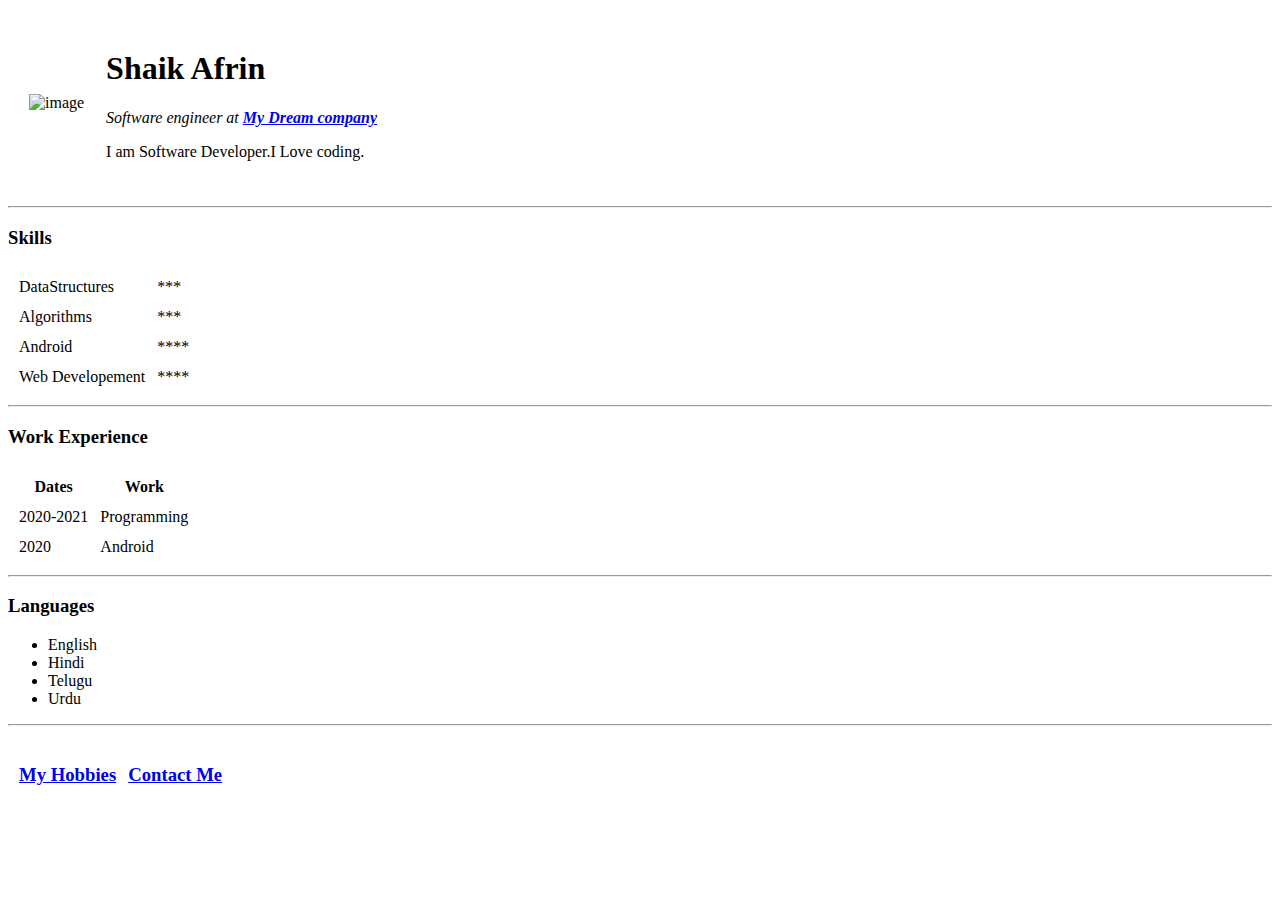
==== index.html @ 62efbc10 "Add initial cv website files" ====
<!DOCTYPE html>
<htm>
  <head>
    <meta charset="utf-8">
    <title>MyPersonalWebsite</title>
  </head>
  <body>
    <table cellspacing=20>
      <tr>
        <td><img src="/home/student/Music/1 and 2.png" alt="image"width="290"height="180"></td>
        <td><h1>Shaik Afrin</h1>
        <p><i>Software engineer at</i> <strong> <em><a href="https://about.google/">My Dream company</a></em></strong></p>
        <p>I am Software Developer.I Love coding.</p></td>
      </tr>
    </table>
    <hr>
    <h3>Skills</h3>
    <table cellspacing=10>
      <tr>
        <td>DataStructures</td>
        <td>***</td>
      </tr>

      <tr>
        <td>Algorithms</td>
        <td>***</td>
      </tr>

      <tr>
        <td>Android</td>
        <td>****</td>
      </tr>

      <tr>
        <td>Web Developement</td>
        <td>****</td>
      </tr>
    </table>
    <hr>
    <h3>Work Experience</h3>
    <table cellspacing=10>
      <tbody>
        <tr>
          <th>Dates</th>
          <th>Work</th>
        </tr>

        <tr>
          <td>2020-2021</td>
          <td>Programming</td>
        </tr>
        <tr>
          <td>2020</td>
          <td>Android</td>
        </tr>
      </tbody>
    </table>
    <hr>
    <h3>Languages</h3>
    <ul>
      <li>English</li>
      <li>Hindi</li>
      <li>Telugu</li>
      <li>Urdu</li>
    </ul>
    <hr>
    <table cellspacing=10>
      <tr>
        <td><h3><a href="myhobbies.html">My Hobbies</a></h3></td>
        <td><h3><a href="contactme.html">Contact Me</a></h3></td>
      </tr>
    </table>
  </body>
</html>
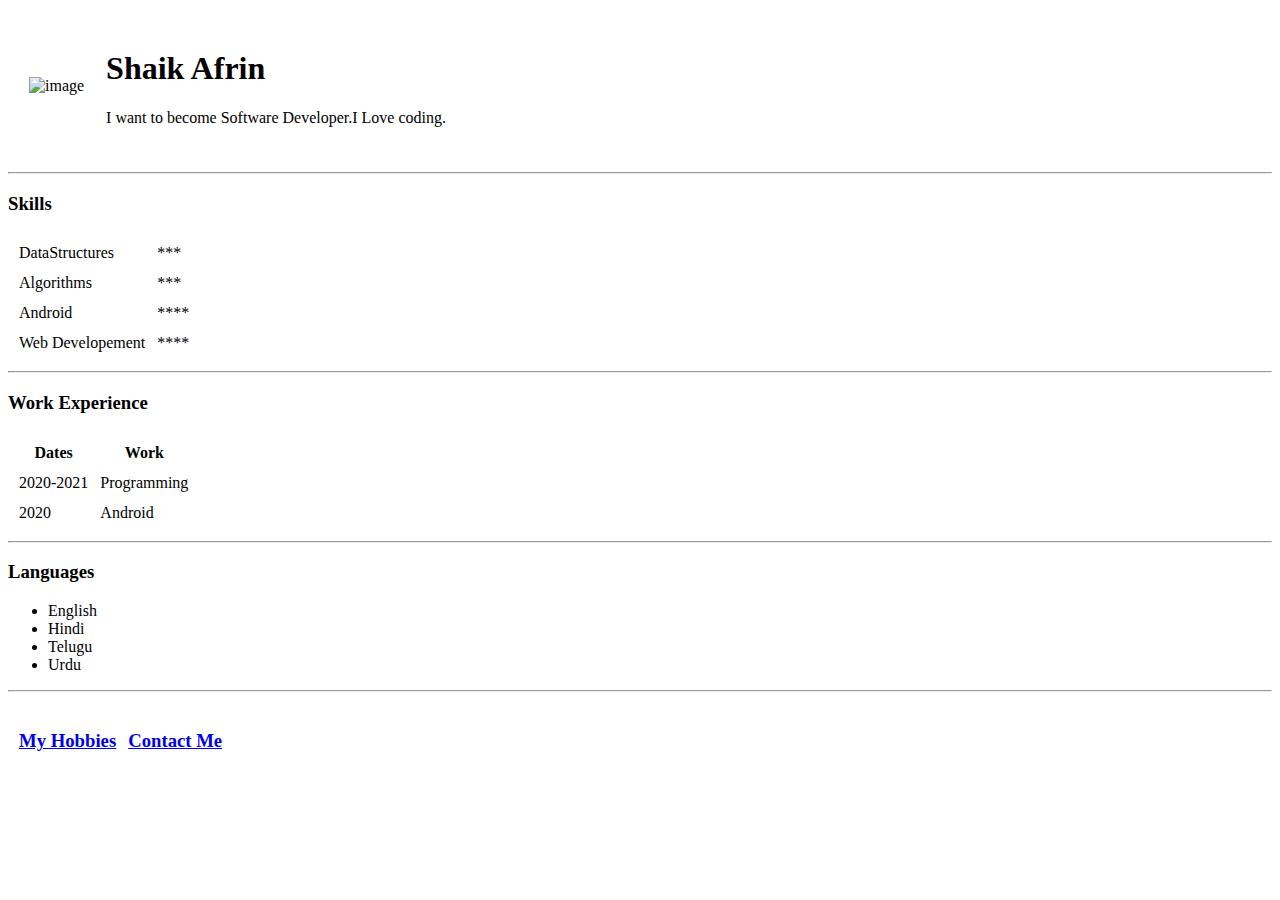
==== commit a658fed4: "updated some small changes" ====
--- a/index.html
+++ b/index.html
@@ -7,10 +7,9 @@
   <body>
     <table cellspacing=20>
       <tr>
-        <td><img src="/home/student/Music/1 and 2.png" alt="image"width="290"height="180"></td>
+        <td><img src="https://www.kindpng.com/picc/m/327-3276183_-gradient-fade-colorful-colourful-circle-background-circle.png" alt="image"width="150"height="150"></td>
         <td><h1>Shaik Afrin</h1>
-        <p><i>Software engineer at</i> <strong> <em><a href="https://about.google/">My Dream company</a></em></strong></p>
-        <p>I am Software Developer.I Love coding.</p></td>
+        <p>I want to become Software Developer.I Love coding.</p></td>
       </tr>
     </table>
     <hr>
